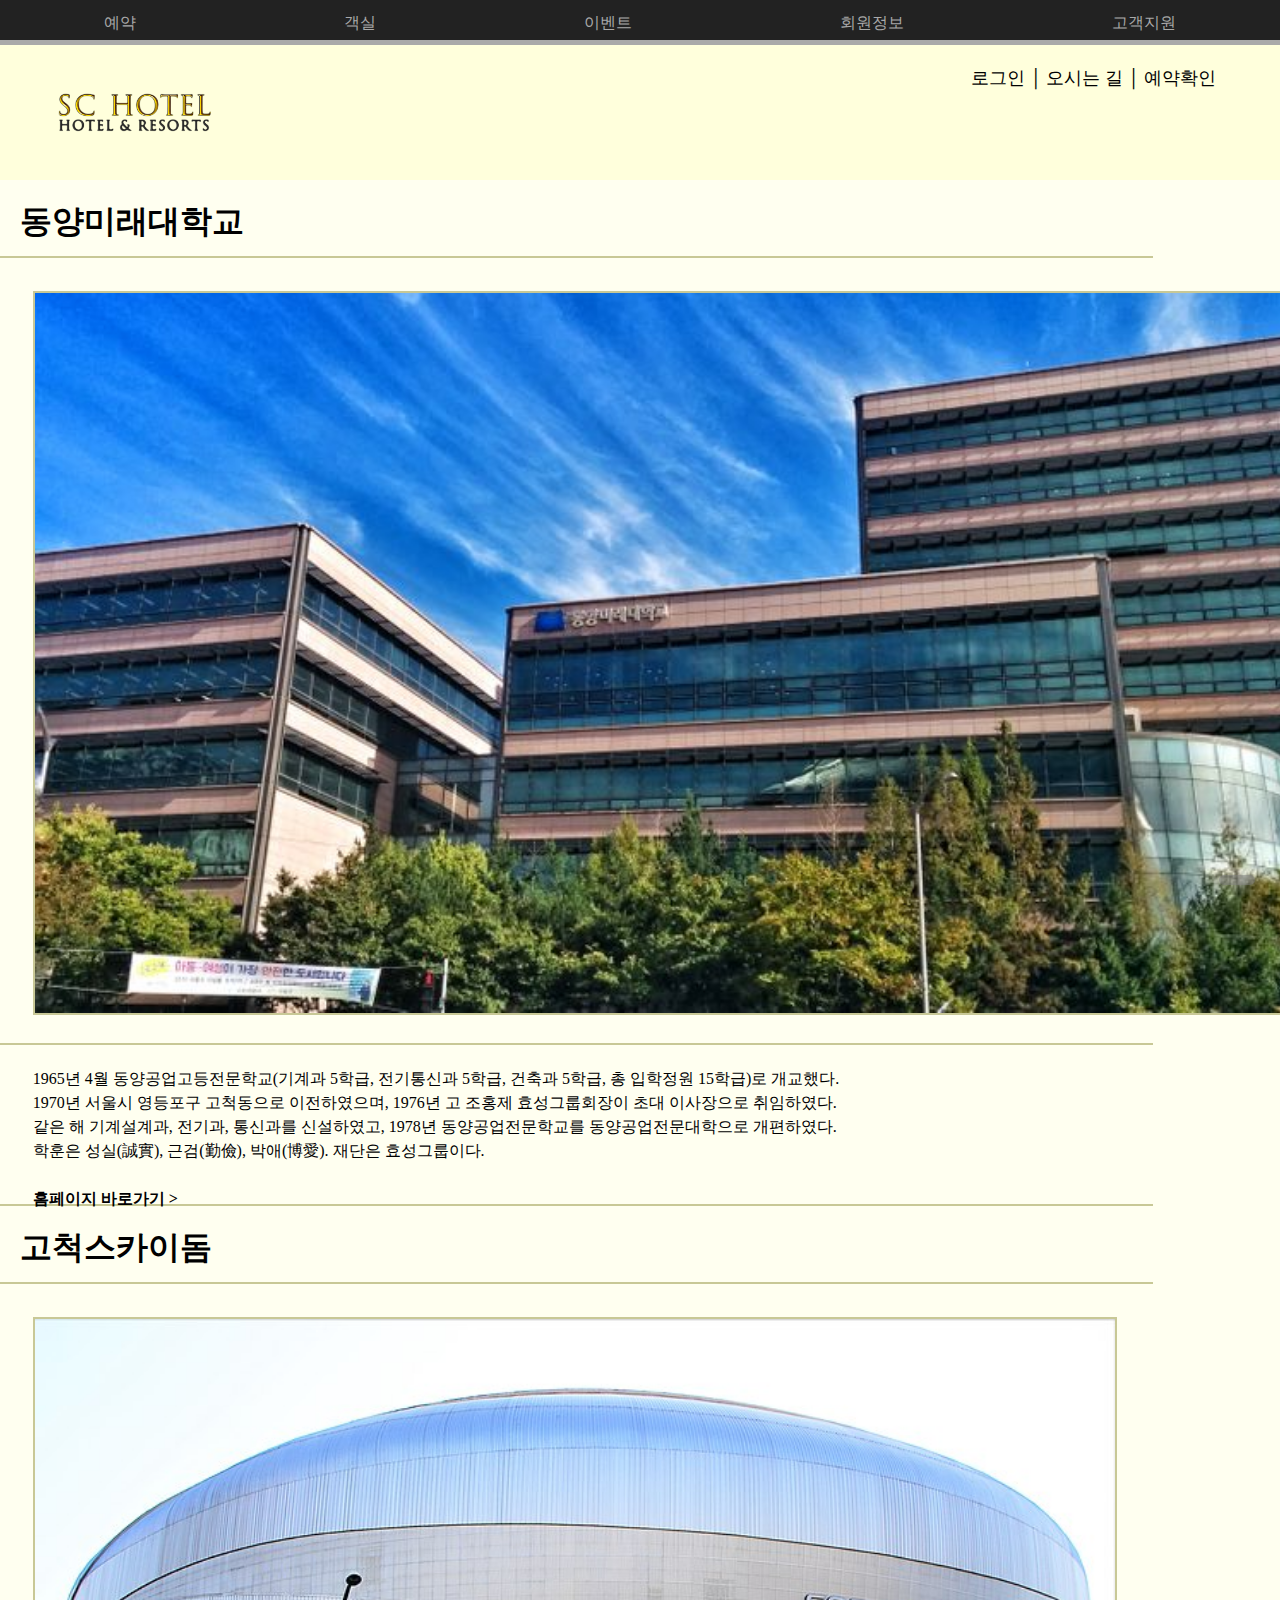
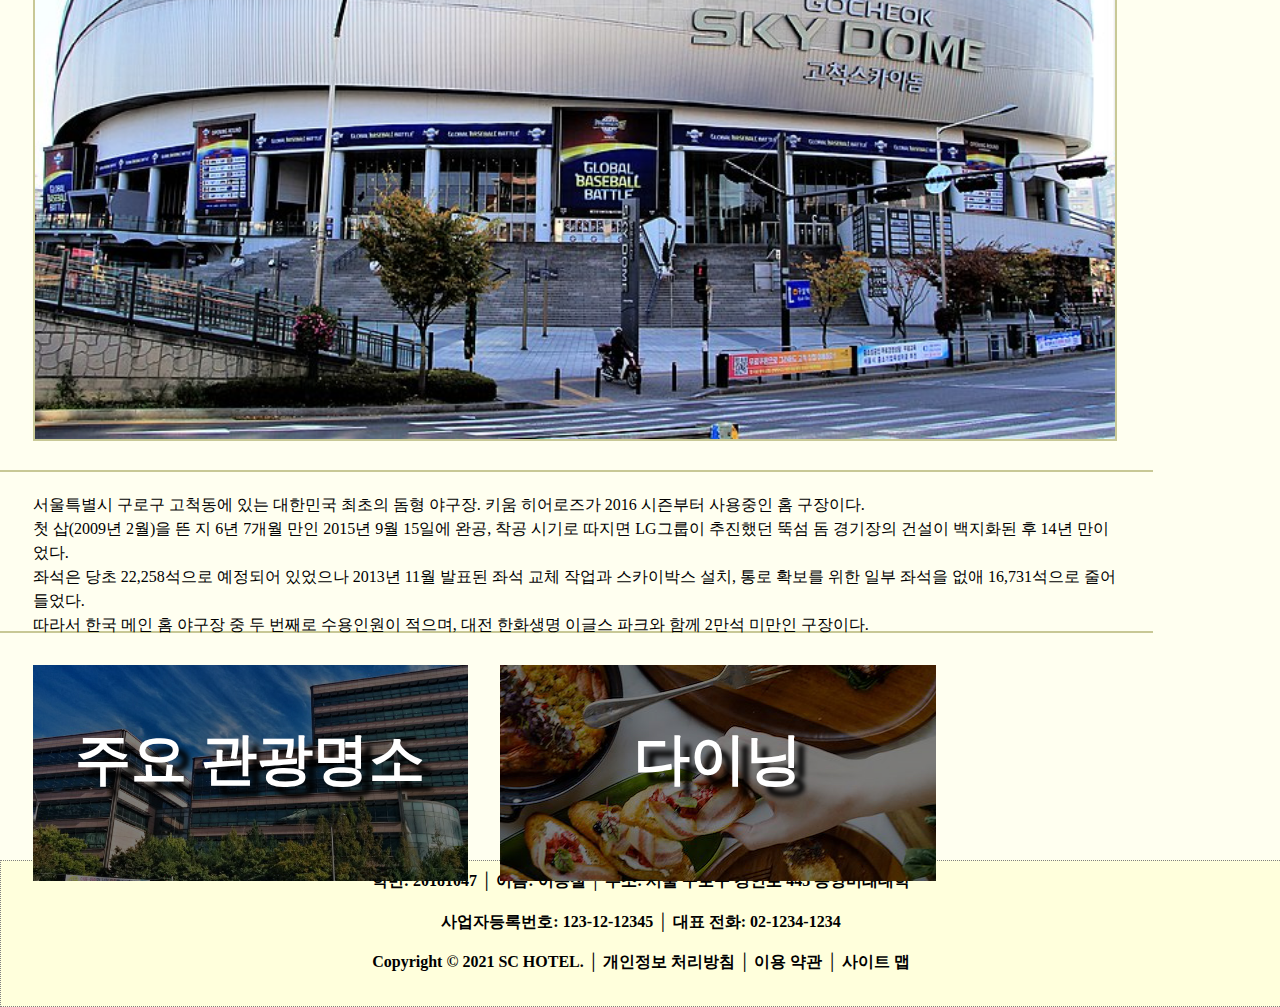
==== attraction.html @ 3d46a395 "Add files via upload" ====
<!DOCTYPE html>
<html lang="kor" dir="ltr">

<head>
  <meta charset="utf-8" content="width=device-width">
  <title>SC Hotel - 관광지 안내</title>
  <style>
    @import "WP.css";
  </style>
</head>

<body>
  <nav id="ViewTop">
    <ul id="mainmenu">
      <a href="#" class="menu">
        <li>예약</li>
      </a>
      <a href="#" class="menu">
        <li>객실</li>
      </a>
      <a href="#" class="menu">
        <li>이벤트</li>
      </a>
      <a href="#" class="menu">
        <li>회원정보</li>
      </a>
      <a href="#" class="menu">
        <li>고객지원</li>
      </a>
    </ul>
  </nav>
  <header><a href="index.html"><img src="img/LOGO.png" alt="SC HOTEL" style="float:left;"></a>
    <span id="headermenu"><br><a href="Login.html">로그인</a> │ <a href="Map.html">오시는 길</a> │ <a href="Reservation.html">예약확인</a></span>
  </header>
  <section>
    <h1>동양미래대학교</h1>
    <div class="attract">
      <img src="img/DongYangAC1.jpg" alt="동양미래대학" class="attractPhoto">
    </div>
    <div class="attractText">
      1965년 4월 동양공업고등전문학교(기계과 5학급, 전기통신과 5학급, 건축과 5학급, 총 입학정원 15학급)로 개교했다.<br>
      1970년 서울시 영등포구 고척동으로 이전하였으며, 1976년 고 조홍제 효성그룹회장이 초대 이사장으로 취임하였다.<br>
      같은 해 기계설계과, 전기과, 통신과를 신설하였고, 1978년 동양공업전문학교를 동양공업전문대학으로 개편하였다.<br>
      학훈은 성실(誠實), 근검(勤儉), 박애(博愛). 재단은 효성그룹이다.<br><br>
      <a href="https://www.dongyang.ac.kr/web/www" target="_blank"><b>홈페이지 바로가기 ></b></a>
    </div>
    <div class="both">
    </div>
    <h1>고척스카이돔</h1>
    <div class="attract">
      <img src="img/Skydome.jpg" alt="고척스카이돔" class="attractPhoto">
    </div>
    <div class="attractText">
      서울특별시 구로구 고척동에 있는 대한민국 최초의 돔형 야구장. 키움 히어로즈가 2016 시즌부터 사용중인 홈 구장이다.<br>
      첫 삽(2009년 2월)을 뜬 지 6년 7개월 만인 2015년 9월 15일에 완공, 착공 시기로 따지면 LG그룹이 추진했던 뚝섬 돔 경기장의 건설이 백지화된 후 14년 만이었다.<br>
      좌석은 당초 22,258석으로 예정되어 있었으나 2013년 11월 발표된 좌석 교체 작업과 스카이박스 설치, 통로 확보를 위한 일부 좌석을 없애 16,731석으로 줄어들었다.<br>
      따라서 한국 메인 홈 야구장 중 두 번째로 수용인원이 적으며, 대전 한화생명 이글스 파크와 함께 2만석 미만인 구장이다.<br><br>
      <a href="https://www.sisul.or.kr/open_content/skydome/" target="_blank"><b>홈페이지 바로가기 ></b></a>
    </div>
    <div class="both">
    </div>
    <a href="attraction.html">
      <div class="box addpoint">
        <div class="boxtext"><strong>주요 관광명소<strong>
        </div>
      </div>
    </a>
    <a href="dining.html">
      <div class="box dining">
        <div class="boxtext"><strong>다이닝</strong>
        </div>
      </div>
    </a>
    </button>
  </section>
  <aside>

  </aside>
  <footer class="footerlong">
    <a href="#ViewTop"><img src="img/Top_arrow.png" alt="" class="arrow"></a>
    <p>학번: 20181047 │ 이름: 이승철 │ 주소: 서울 구로구 경인로 445 동양미래대학</p>
    <p>사업자등록번호: 123-12-12345 │ 대표 전화: 02-1234-1234</p>
    <p>Copyright © 2021 SC HOTEL. │ 개인정보 처리방침 │ 이용 약관 │ 사이트 맵</p>
  </footer>
</body>

</html>
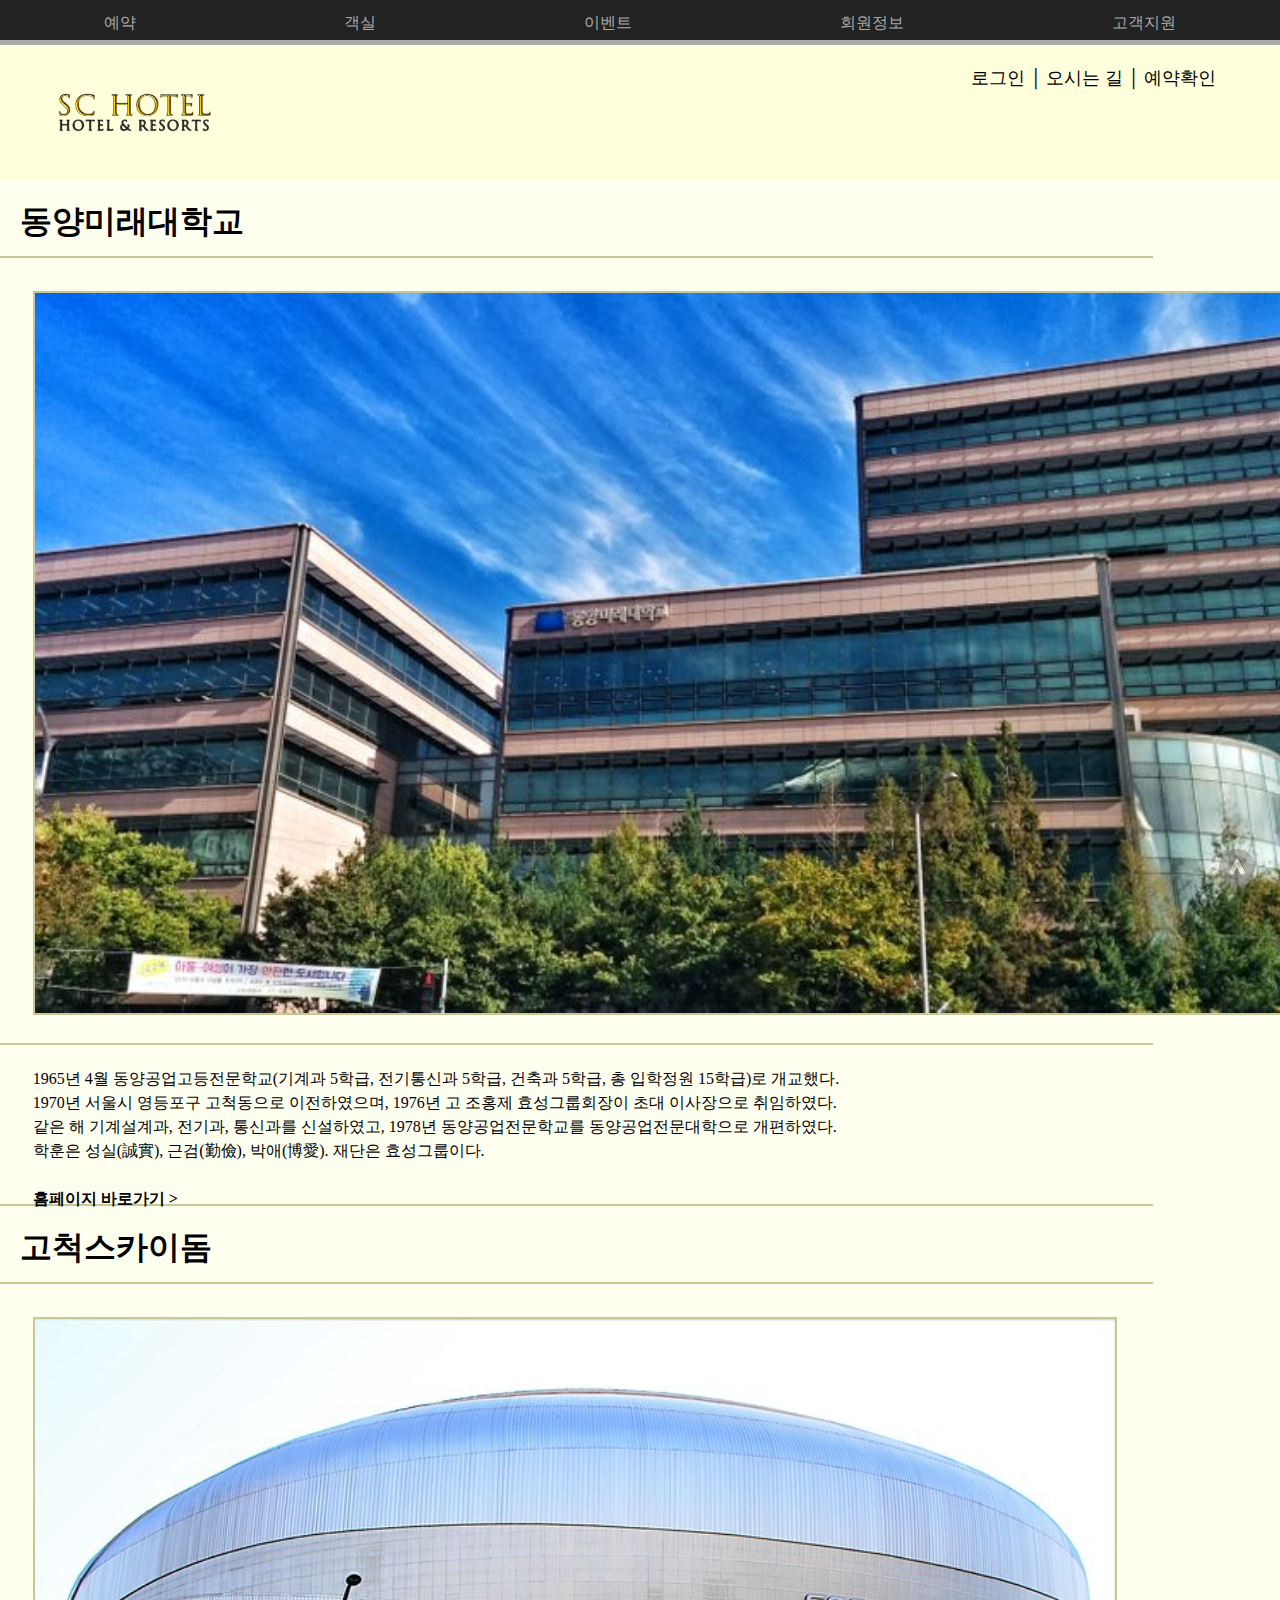
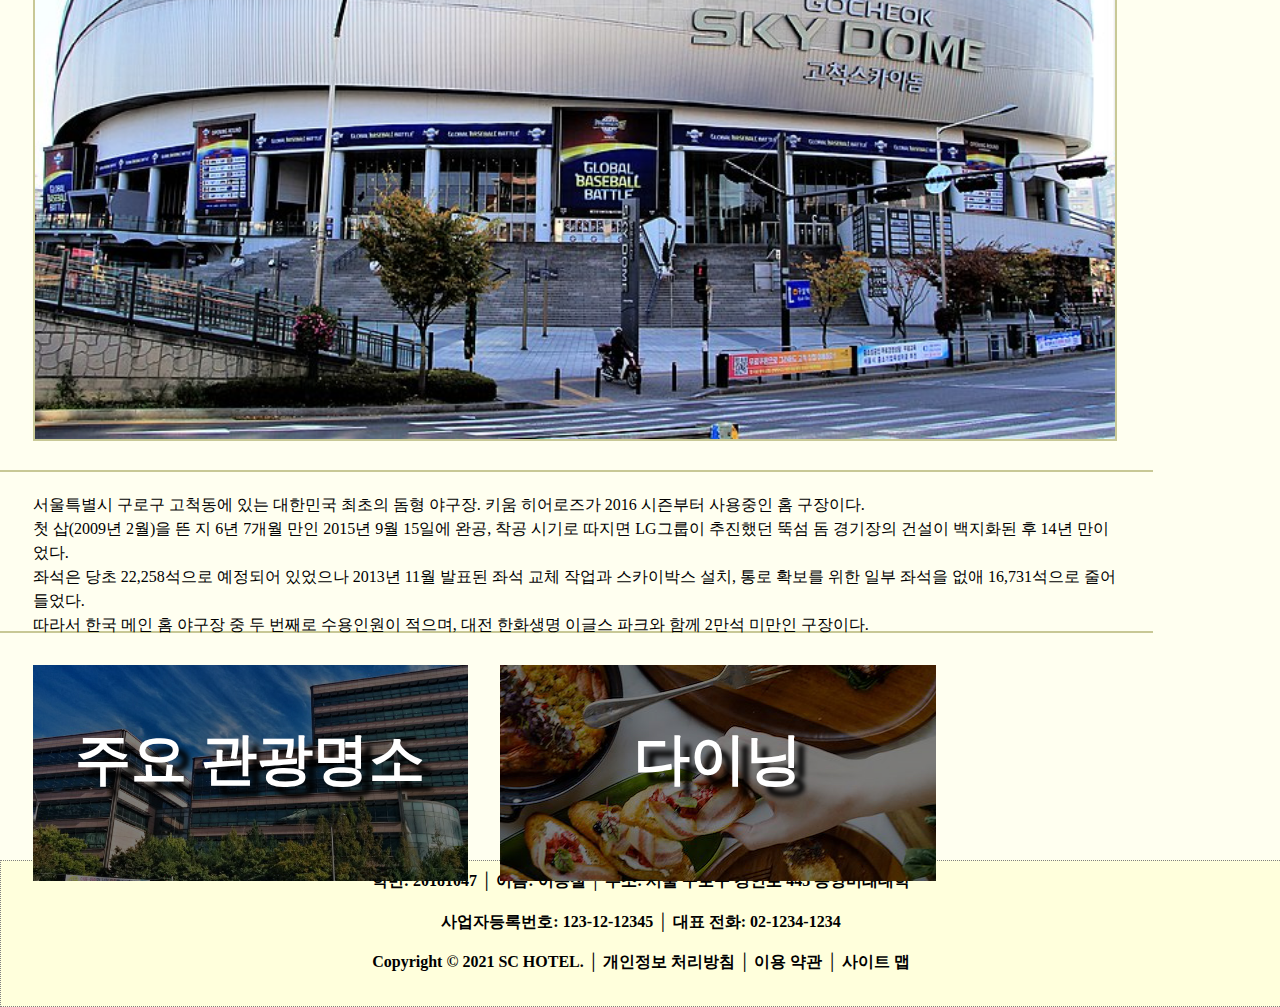
==== commit 525350e9: "Add files via upload" ====
--- a/attraction.html
+++ b/attraction.html
@@ -77,7 +77,7 @@
 
   </aside>
   <footer class="footerlong">
-    <a href="#ViewTop"><img src="img/Top_arrow.png" alt="" class="arrow"></a>
+    <a href="#ViewTop"><img src="img/Top_Arrow.png" alt="" class="arrow"></a>
     <p>학번: 20181047 │ 이름: 이승철 │ 주소: 서울 구로구 경인로 445 동양미래대학</p>
     <p>사업자등록번호: 123-12-12345 │ 대표 전화: 02-1234-1234</p>
     <p>Copyright © 2021 SC HOTEL. │ 개인정보 처리방침 │ 이용 약관 │ 사이트 맵</p>
